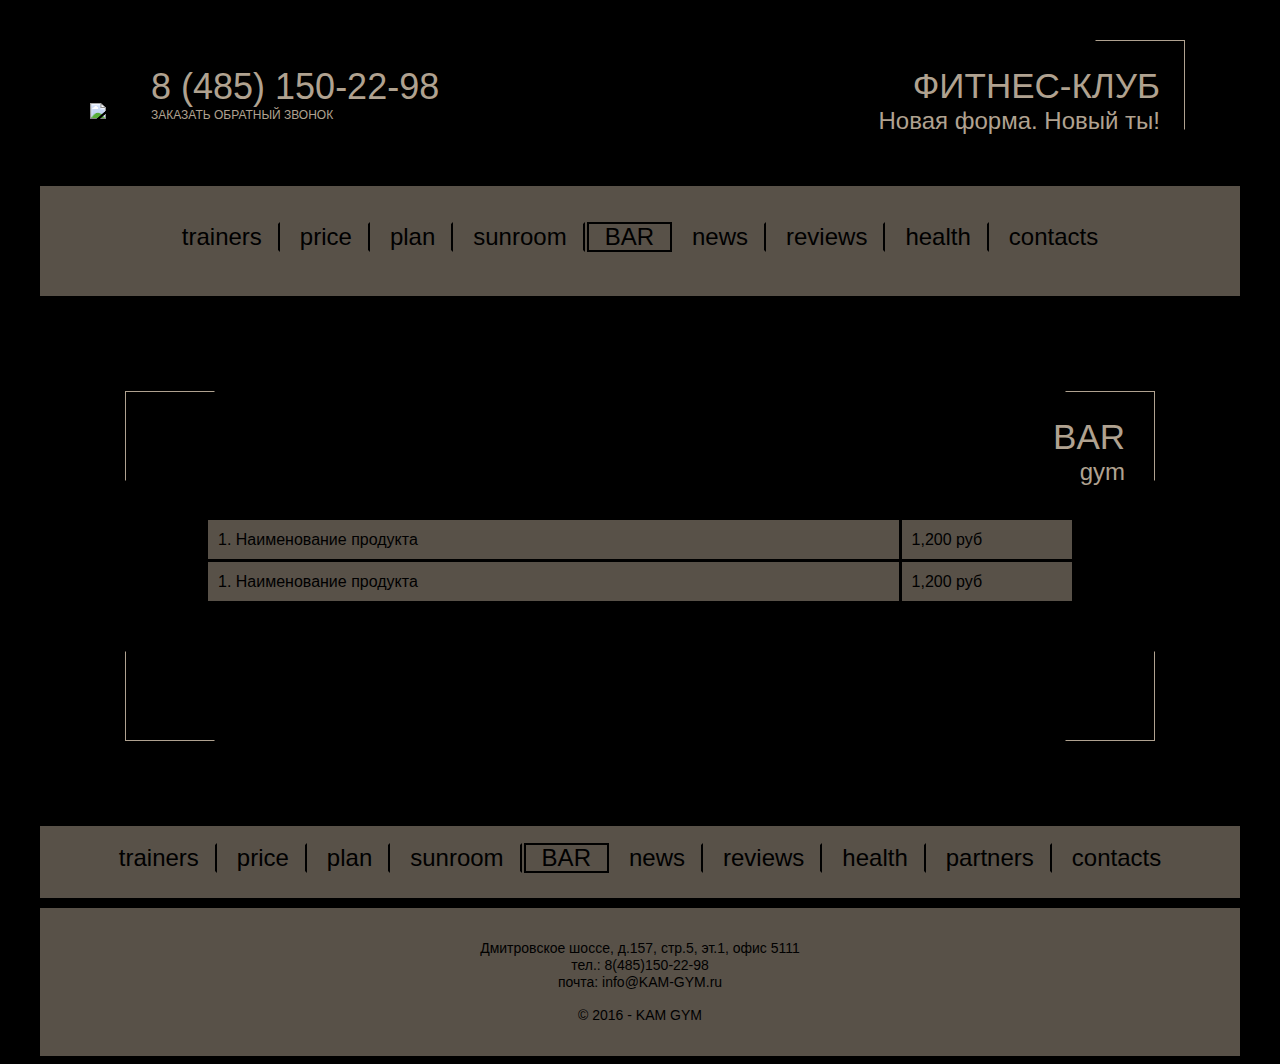
==== bar.html @ 77902952 "update" ====
<!DOCTYPE html>
<html lang="ru" ng-app="app">
<head>
	<meta charset="UTF-8">
	<title></title>
	<meta name="viewport" content="width=device-width, initial-scale=1.0">
	<link rel="stylesheet" href="static/css/bootstrap.min.css" type="text/css">
	<link rel="stylesheet" href="static/css/font-awesome.css" type="text/css">
	<link rel="stylesheet" href="static/css/app.css" type="text/css">

	<script src="static/js/angular.min.js"></script>

</head>
<body ng-controller="MainCtrl">



	<header class="header">
		<div class="header__wrapper">
			<div class="header__logo">
				<div class="logo">
					<a href="index.html">
						<img src="static/img/logo.png" >
					</a>
				</div>
				<div class="header__phone">
					<span>8 (485) 150-22-98</span>
					<span class="header__callback">ЗАКАЗАТЬ ОБРАТНЫЙ ЗВОНОК</span>
				</div>
			</div>
			<div class="header__desc">
				<h1 class="text--light">ФИТНЕС-КЛУБ</h1>
				<h2 class="text--light">Новая форма. Новый ты!</h2>
			</div>
			<div class="header__corner">
				<div class="corner corner--top-right"></div>
			</div>
		</div>
	</header>
	<nav class="nav">
		<div class="nav__wrapper">
			<table class="nav__menu menu">
				<tr>
					<td class="menu__item"><a href="trainers.html">trainers</a> </td>
					<td class="menu__item"><a href="price.html">price</a> </td>
					<td class="menu__item"><a href="">plan</a></td>
					<td class="menu__item"><a href="sunroom.html">sunroom</a> </td>
					<td class="menu__item active"><a href="bar.html">BAR</a> </td>
					<td class="menu__item"><a href="">news</a> </td>
					<td class="menu__item"><a href="reviews.html">reviews</a></td>
					<td class="menu__item"><a href="health.html">health</a></td>
					<td class="menu__item"><a href="contacts.html">contacts</a></td>
				</tr>
			</table>
		</div>
	</nav>



	<div class="page">

		<div class="page__corner-top-left">
			<div class="corner corner--top-left"></div>
		</div>
		<div class="page__corner-top-right">
			<div class="corner corner--top-right"></div>
		</div>
		<div class="page__corner-bottom-left">
			<div class="corner corner--bottom-left"></div>
		</div>
		<div class="page__corner-bottom-right">
			<div class="corner corner--bottom-right"></div>
		</div>



		<div class="page__title">
			<h1 class="text--light">BAR</h1>
			<h2 class="text--light">gym</h2>
		</div>

		<div class="page__content">
			<table class="table">
				<tr class="table__row">
					<td class="table__item">1. Наименование продукта</td>
					<td class="table__item">1,200 руб</td>
				</tr>
				<tr class="table__row">
					<td class="table__item">1. Наименование продукта</td>
					<td class="table__item">1,200 руб</td>
				</tr>
			</table>
		</div>
	</div>



	<nav class="nav ">
		<div class="nav__wrapper nav__wrapper--sm">
			<table class="nav__menu menu">
				<tr>
					<td class="menu__item"><a href="trainers.html">trainers</a> </td>
					<td class="menu__item"><a href="price.html">price</a> </td>
					<td class="menu__item"><a href="">plan</a></td>
					<td class="menu__item"><a href="sunroom.html">sunroom</a> </td>
					<td class="menu__item active"><a href="bar.html">BAR</a> </td>
					<td class="menu__item"><a href="">news</a> </td>
					<td class="menu__item"><a href="reviews.html">reviews</a></td>
					<td class="menu__item"><a href="health.html">health</a></td>
					<td class="menu__item"><a href="" ng-click="showPartnersGallery();">partners</a> </td>
					<td class="menu__item"><a href="contacts.html">contacts</a></td>
				</tr>
			</table>
		</div>
	</nav>
	<footer class="footer">
		<div class="footer__wrapper">
			<p>
				Дмитровское шоссе, д.157, стр.5, эт.1, офис 5111<br>
				тел.: 8(485)150-22-98<br>
				почта: info@KAM-GYM.ru<br>
				<br>
				© 2016 - KAM GYM
			</p>
		</div>
	</footer>
	<script src="static/js/jquery-1.10.2.min.js"></script>
	<script src="static/js/ui-bootstrap-custom-1.0.3.min.js"></script>
	<script src="static/js/ui-bootstrap-custom-tpls-1.0.3.min.js"></script>
	<script src="static/js/app.js"></script>


</body>
</html>
---- static/css/app.css ----
html {
  box-sizing: border-box; }

*, *::after, *::before {
  box-sizing: inherit; }

button, input[type="button"], input[type="reset"], input[type="submit"],
button {
  -webkit-appearance: none;
  -moz-appearance: none;
  -ms-appearance: none;
  -o-appearance: none;
  appearance: none;
  -webkit-font-smoothing: antialiased;
  border: none;
  cursor: pointer;
  display: inline-block;
  text-decoration: none;
  user-select: none;
  vertical-align: middle;
  white-space: nowrap; }

ul,
ol {
  list-style-type: none;
  margin: 0;
  padding: 0; }

dl {
  margin-bottom: 0.6em; }
  dl dt {
    font-weight: bold;
    margin-top: 0.6em; }
  dl dd {
    margin: 0; }

body {
  -webkit-font-feature-settings: "kern", "liga", "pnum";
  -moz-font-feature-settings: "kern", "liga", "pnum";
  -ms-font-feature-settings: "kern", "liga", "pnum";
  font-feature-settings: "kern", "liga", "pnum";
  -webkit-font-smoothing: antialiased;
  color: #fff;
  font-family: "Calibri", Arial, sans-serif;
  font-size: 16px;
  line-height: 1.2; }

h1,
h2,
h3,
h4,
h5,
h6 {
  font-family: "Calibri", Arial, sans-serif;
  margin: 0; }

h1 {
  font-size: 35px; }

h2 {
  font-size: 24px; }

h3 {
  font-size: 18px; }

a {
  text-decoration: none;
  color: #000; }
  a:active, a:focus, a:hover {
    color: #000;
    text-decoration: none; }

b, strong {
  font-family: "Calibri", Arial, sans-serif; }

img,
picture {
  margin: 0;
  max-width: 100%; }

html, body {
  background: #000 url("../img/bg.jpg") no-repeat;
  background-size: cover;
  background-attachment: fixed; }

.ic--parking, .ic--man, .ic--trainers, .ic--bar, .ic--programms, .ic--thumbs-up, .ic--arrow-left, .ic--arrow-right {
  content: "";
  display: block;
  float: left;
  background: url("../img/sprite.png") no-repeat; }

.ic--center {
  margin: 0 auto;
  float: none; }

.ic--parking {
  background-image: url("../img/sprite.png"); }

.ic--man {
  background-image: url("../img/sprite.png"); }

.ic--trainers {
  background-image: url("../img/sprite.png"); }

.ic--bar {
  background-image: url("../img/sprite.png"); }

.ic--programms {
  background-image: url("../img/sprite.png"); }

.ic--thumbs-up {
  background-image: url("../img/sprite.png"); }

.ic--arrow-left {
  background-image: url("../img/sprite.png"); }

.ic--arrow-right {
  background-image: url("../img/sprite.png"); }

.ic--parking {
  background-position: -3px 0;
  height: 72px;
  width: 65px; }

.ic--man {
  background-position: -78px 0px;
  height: 72px;
  width: 38px; }

.ic--trainers {
  background-position: -126px 0px;
  height: 72px;
  width: 68px; }

.ic--bar {
  background-position: -204px 0;
  height: 72px;
  width: 51px; }

.ic--programms {
  background-position: -263px 0;
  height: 72px;
  width: 70px; }

.ic--thumbs-up {
  background-position: -341px 0;
  height: 72px;
  width: 45px; }

.ic--arrow-left {
  background-position: -393px 0;
  height: 22px;
  width: 25px; }

.ic--arrow-right {
  background-position: -425px 0;
  height: 22px;
  width: 25px; }

.button {
  background: rgba(0, 0, 0, 0.5);
  color: #b0a290;
  font-weight: bold;
  font-size: 14px;
  border: 1px solid #b0a290;
  border-radius: 50px;
  min-width: 200px;
  min-height: 40px; }
  .button:hover, .button:focus {
    background: #b0a290;
    color: #000;
    outline: none; }
  .button--accent {
    background: #b0a290; }
  .button--lg {
    font-size: 24px;
    min-width: 432px;
    min-height: 80px;
    border-width: 3px; }
  .button--m {
    font-size: 18px;
    min-width: 180px;
    min-height: 50px;
    font-weight: normal; }
  .button--white {
    border: 3px solid #b0a290;
    color: #b0a290; }
    .button--white:hover, .button--white:focus {
      border: 3px solid #b0a290; }
  .button--center {
    margin: 0 auto;
    display: block; }
  .button--full-width {
    width: 100%; }

.text--base {
  color: #fff; }

.text--accent {
  color: #b0a290; }

.text--light {
  font-weight: lighter; }

.text--bold {
  font-weight: 700; }

.text--lowercase {
  text-transform: lowercase; }

.text--uppercase {
  text-transform: uppercase; }

.text--center {
  text-align: center; }

.text--left {
  text-align: left; }

.text--right {
  text-align: right; }

.text--fail {
  color: #f00; }

.text--success {
  color: #0f0; }

.float--left {
  float: left; }

.float--right {
  float: right; }

.cta {
  display: block;
  margin: 0 auto; }

.blur-me {
  -webkit-filter: blur(10px);
  -moz-filter: blur(10px);
  -o-filter: blur(10px);
  -ms-filter: blur(10px);
  filter: blur(10px); }

.fade {
  -webkit-transition: opacity 2s;
  /* For Safari 3.1 to 6.0 */
  transition: opacity 2s;
  opacity: 0; }

.corner {
  height: 90px;
  width: 90px;
  border: 1px solid #b0a290; }
  .corner--top-left {
    border-bottom-color: transparent;
    border-right-color: transparent; }
  .corner--top-right {
    border-bottom-color: transparent;
    border-left-color: transparent; }
  .corner--bottom-left {
    border-top-color: transparent;
    border-right-color: transparent; }
  .corner--bottom-right {
    border-top-color: transparent;
    border-left-color: transparent; }

.nav__wrapper {
  max-width: 1200px;
  min-width: 1200px;
  margin-left: auto;
  margin-right: auto;
  padding-right: 0px;
  padding-left: 0px;
  margin-top: 10px;
  background: rgba(176, 162, 144, 0.5);
  padding-top: 34px;
  padding-bottom: 34px;
  text-align: center; }
  .nav__wrapper::after {
    clear: both;
    content: "";
    display: table; }
  .nav__wrapper--sm {
    padding-top: 15px;
    padding-bottom: 15px; }

.nav__menu {
  display: inline-block; }

.menu {
  color: #000; }
  .menu::after {
    clear: both;
    content: "";
    display: table; }
  .menu__item {
    font-size: 24px;
    padding-right: 16px;
    padding-left: 16px;
    border: 2px solid transparent;
    border-right-color: #000;
    cursor: pointer;
    line-height: 1; }
    .menu__item:hover, .menu__item.active {
      border-color: #000; }
      .menu__item:hover:last-child, .menu__item.active:last-child {
        border-right-color: #000; }
    .menu__item:last-child {
      border-right-color: transparent; }

.advantage {
  text-align: center; }
  .advantage__icon {
    margin-bottom: 20px; }
  .advantage__header {
    font-size: 18px;
    color: #b0a290;
    margin-bottom: 20px;
    font-weight: lighter; }
  .advantage__text {
    font-size: 14px;
    color: #fff;
    font-weight: lighter; }
  .advantage__date {
    margin-bottom: 20px;
    font-size: 12px;
    color: #fff;
    font-weight: lighter; }
  .advantage__button {
    margin-top: 20px; }

.modal-content {
  background: transparent;
  box-shadow: none;
  border-radius: 0;
  border: none; }

.modal-sm {
  width: 300px;
  position: absolute;
  top: 50%;
  left: 50%;
  transform: translate(-50%, -50%); }

.modal.in .modal-dialog {
  transform: translate(-50%, -50%); }

.main-dialog {
  border-radius: 0;
  background: transparent; }
  .main-dialog::after {
    clear: both;
    content: "";
    display: table; }

.overlay-img {
  position: relative;
  cursor: pointer; }
  .overlay-img__img {
    width: 100%; }
  .overlay-img__text {
    position: absolute;
    top: 50%;
    left: 50%;
    transform: translate(-50%, -50%);
    font-size: 18px;
    font-weight: lighter; }
  .overlay-img__overlay {
    position: absolute;
    top: 0;
    right: 0;
    bottom: 0;
    left: 0;
    background: rgba(0, 0, 0, 0.8); }
    .overlay-img__overlay:hover {
      background: rgba(0, 0, 0, 0.4); }

.gallery__img {
  cursor: pointer; }

.gallery__viewport {
  -webkit-box-shadow: 0px 0px 107px 0px #b0a290;
  -moz-box-shadow: 0px 0px 107px 0px #b0a290;
  box-shadow: 0px 0px 107px 0px #b0a290;
  border-radius: 20px; }

.gallery__buttons {
  text-align: center;
  margin-top: 10px;
  user-select: none; }

.gallery__button-prev {
  display: inline-block;
  cursor: pointer;
  margin-right: 10px;
  user-select: none; }
  .gallery__button-prev::after {
    clear: both;
    content: "";
    display: table; }

.gallery__button-next {
  display: inline-block;
  cursor: pointer;
  margin-left: 10px;
  user-select: none; }
  .gallery__button-next::after {
    clear: both;
    content: "";
    display: table; }

.start-page {
  background: #000;
  min-height: 100%;
  padding-top: 50px;
  position: fixed;
  top: 0;
  right: 0;
  bottom: 0;
  left: 0;
  z-index: 9999; }
  .start-page__image {
    height: 445px;
    width: 445px;
    margin: 0 auto;
    display: block;
    margin-bottom: 50px; }

.table {
  margin: 0 auto;
  border-collapse: collapse;
  width: 100%; }
  .table__row {
    margin-bottom: 3px; }
  .table__item {
    background: rgba(176, 162, 144, 0.5);
    padding: 10px;
    color: #000;
    border: 3px solid black; }
    .table__item:first-child {
      width: 80%; }

.text-with-image {
  margin-bottom: 60px; }
  .text-with-image::after {
    clear: both;
    content: "";
    display: table; }
  .text-with-image__image {
    float: left;
    padding-right: 60px; }
  .text-with-image__image-wrapper {
    float: left;
    display: block;
    width: 34.11922%; }
    .text-with-image__image-wrapper:last-child {
      width: 31.76157%; }
  .text-with-image__title {
    color: #b0a290;
    padding-bottom: 30px; }
  .text-with-image__text {
    color: #b0a290; }
  .text-with-image__text-wrapper {
    float: left;
    display: block;
    margin-right: 2.35765%;
    width: 65.88078%; }
    .text-with-image__text-wrapper:last-child {
      margin-right: 0; }

.page {
  max-width: 1200px;
  min-width: 1200px;
  margin-left: auto;
  margin-right: auto;
  padding-right: 0px;
  padding-left: 0px;
  background: rgba(0, 0, 0, 0.5);
  margin-top: 20px;
  padding: 100px 115px;
  position: relative;
  min-height: 500px; }
  .page::after {
    clear: both;
    content: "";
    display: table; }
  .page__title {
    text-align: right;
    color: #b0a290; }
  .page__content {
    padding-left: 50px;
    padding-right: 50px;
    margin-top: 30px; }
  .page__corner-top-left {
    position: absolute;
    top: 75px;
    left: 85px; }
  .page__corner-top-right {
    position: absolute;
    top: 75px;
    right: 85px; }
  .page__corner-bottom-left {
    position: absolute;
    bottom: 75px;
    left: 85px; }
  .page__corner-bottom-right {
    position: absolute;
    right: 85px;
    bottom: 75px; }

.map {
  -moz-border-radius: 30px 30px 30px 30px;
  /* Firefox */
  -webkit-border-radius: 30px 30px 30px 30px;
  /* Safari, Chrome */
  -khtml-border-radius: 30px 30px 30px 30px;
  /* KHTML */
  border-radius: 30px 30px 30px 30px;
  /* CSS3 */
  overflow: hidden;
  position: relative;
  /* chrome bug fix */
  -webkit-mask-image: url([data-uri]); }

.contacts {
  margin-bottom: 80px; }
  .contacts::after {
    clear: both;
    content: "";
    display: table; }
  .contacts__map {
    float: left;
    display: block;
    width: 51.17883%; }
    .contacts__map:last-child {
      width: 48.82117%; }
  .contacts__text {
    float: left;
    display: block;
    width: 51.17883%;
    padding-left: 70px; }
    .contacts__text:last-child {
      width: 48.82117%; }

.progress-bar {
  height: 8px;
  line-height: 0;
  font-size: 0;
  width: 172px;
  border-radius: 8px;
  background: #b0a290;
  margin: 0 auto;
  margin-bottom: 50px;
  overflow: hidden; }
  .progress-bar__bar {
    display: inline-block;
    height: 100%;
    background: #c18956;
    -webkit-transition: width .4s ease-in-out;
    -moz-transition: width .4s ease-in-out;
    -ms-transition: width .4s ease-in-out;
    -o-transition: width .4s ease-in-out;
    transition: width .4s ease-in-out; }

.contact-list__item {
  margin-bottom: 20px;
  color: #b0a290;
  font-size: 18px; }

.contact-list__item-text {
  margin-left: 10px; }

.header {
  color: #b0a290; }
  .header::after {
    clear: both;
    content: "";
    display: table; }
  .header__wrapper {
    max-width: 1200px;
    min-width: 1200px;
    margin-left: auto;
    margin-right: auto;
    padding-right: 0px;
    padding-left: 0px;
    position: relative;
    margin-top: 10px;
    padding: 40px 50px;
    font-size: 36px;
    background: rgba(0, 0, 0, 0.5); }
    .header__wrapper::after {
      clear: both;
      content: "";
      display: table; }
  .header__logo {
    float: left; }
  .header__desc {
    float: right;
    text-align: right;
    margin-top: 15px;
    margin-right: 30px; }
  .header__phone {
    float: left;
    margin-top: 15px;
    margin-left: 45px; }
  .header__callback {
    display: block;
    font-size: 12px;
    cursor: pointer; }
    .header__callback:hover {
      text-decoration: underline; }
  .header__corner {
    position: absolute;
    top: 30px;
    right: 55px; }

.logo {
  font-size: 82px;
  line-height: 1;
  float: left; }

.footer__wrapper {
  max-width: 1200px;
  min-width: 1200px;
  margin-left: auto;
  margin-right: auto;
  padding-right: 0px;
  padding-left: 0px;
  margin-top: 10px;
  background: rgba(176, 162, 144, 0.5);
  color: #000;
  padding: 18px;
  text-align: center;
  font-size: 14px; }
  .footer__wrapper::after {
    clear: both;
    content: "";
    display: table; }

.cta {
  margin-top: 140px; }

.photos {
  max-width: 1200px;
  min-width: 1200px;
  margin-left: auto;
  margin-right: auto;
  padding-right: 0px;
  padding-left: 0px;
  margin-top: 150px; }
  .photos::after {
    clear: both;
    content: "";
    display: table; }
  .photos__item {
    width: 50%;
    float: left; }

.why {
  max-width: 1200px;
  min-width: 1200px;
  margin-left: auto;
  margin-right: auto;
  padding-right: 0px;
  padding-left: 0px;
  margin-top: 20px;
  background: rgba(0, 0, 0, 0.5);
  padding-top: 40px;
  padding-bottom: 50px; }
  .why::after {
    clear: both;
    content: "";
    display: table; }

.advantages {
  margin-top: 60px;
  max-width: 1200px;
  min-width: 1200px;
  margin-left: auto;
  margin-right: auto;
  padding-right: 0px;
  padding-left: 0px; }
  .advantages::after {
    clear: both;
    content: "";
    display: table; }
  .advantages__item {
    float: left;
    display: block;
    margin-right: 2.35765%;
    width: 14.70196%; }
    .advantages__item:last-child {
      margin-right: 0; }

.some-text {
  max-width: 1200px;
  min-width: 1200px;
  margin-left: auto;
  margin-right: auto;
  padding-right: 0px;
  padding-left: 0px;
  margin-top: 20px;
  background: rgba(0, 0, 0, 0.5);
  padding-top: 40px;
  padding-bottom: 50px; }
  .some-text::after {
    clear: both;
    content: "";
    display: table; }
  .some-text__text {
    margin-top: 40px;
    text-align: center;
    font-size: 18px;
    color: #b0a290;
    font-weight: lighter; }

.club-news-section {
  max-width: 1200px;
  min-width: 1200px;
  margin-left: auto;
  margin-right: auto;
  padding-right: 0px;
  padding-left: 0px;
  margin-top: 20px;
  background: rgba(0, 0, 0, 0.5);
  padding-top: 40px;
  padding-bottom: 50px;
  margin-bottom: 20px; }
  .club-news-section::after {
    clear: both;
    content: "";
    display: table; }

.club-news {
  margin-top: 40px;
  max-width: 1200px;
  min-width: 1200px;
  margin-left: auto;
  margin-right: auto;
  padding-right: 0px;
  padding-left: 0px; }
  .club-news::after {
    clear: both;
    content: "";
    display: table; }
  .club-news__item {
    float: left;
    display: block;
    margin-right: 2.35765%;
    width: 31.76157%; }
    .club-news__item:last-child {
      margin-right: 0; }
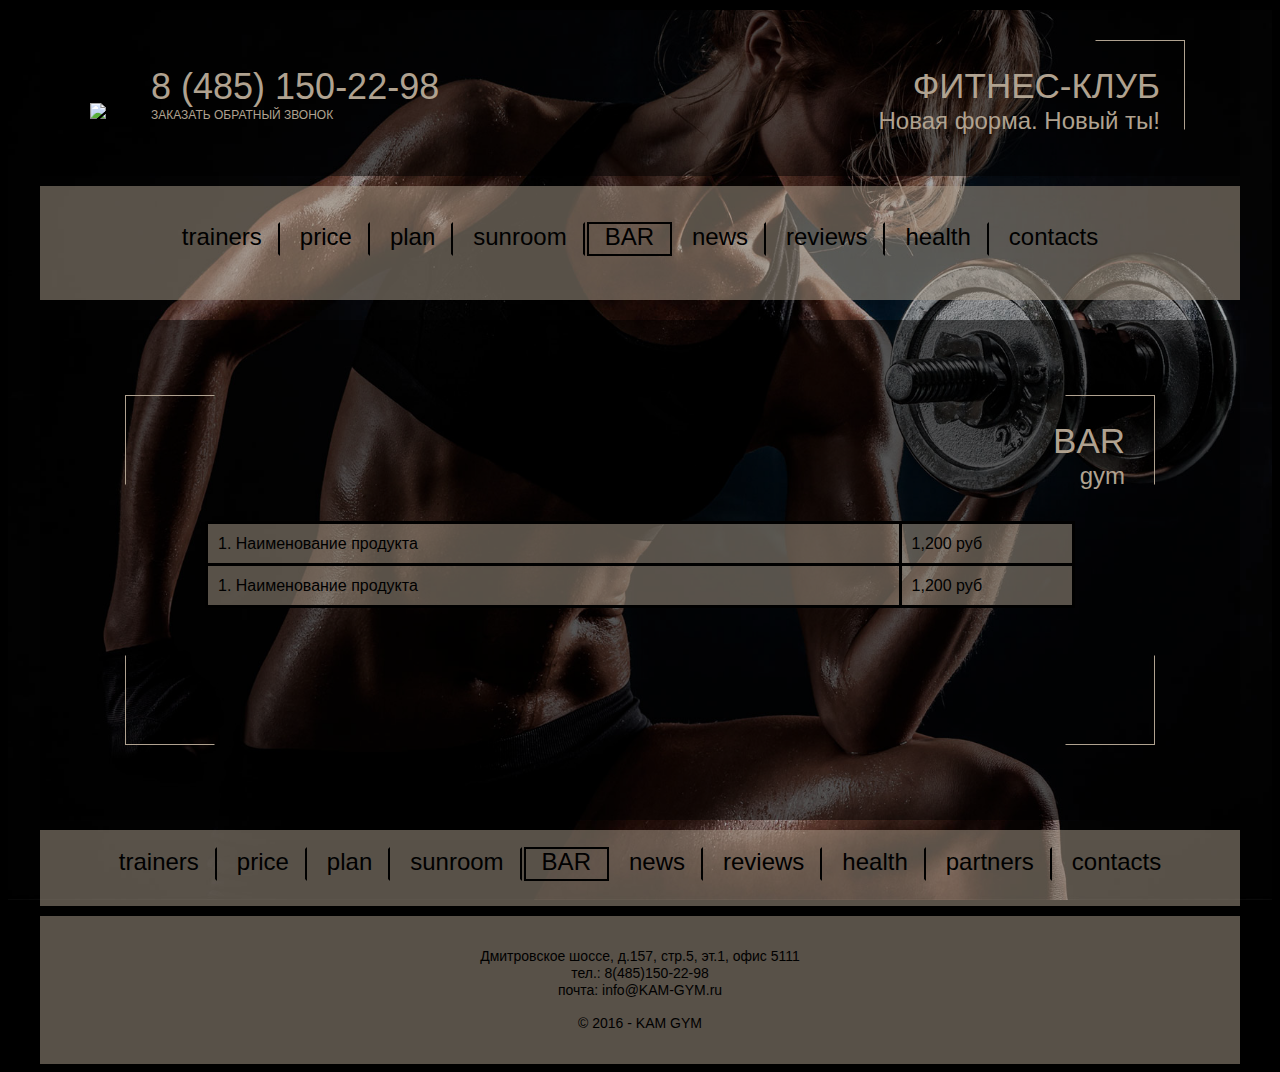
==== commit ba2e1fbe: "dadadadad" ====
--- a/bar.html
+++ b/bar.html
@@ -11,7 +11,7 @@
 	<script src="static/js/angular.min.js"></script>
 
 </head>
-<body ng-controller="MainCtrl">
+<body ng-controller="MainCtrl" class="bg2">
 
 
 
@@ -25,7 +25,7 @@
 				</div>
 				<div class="header__phone">
 					<span>8 (485) 150-22-98</span>
-					<span class="header__callback">ЗАКАЗАТЬ ОБРАТНЫЙ ЗВОНОК</span>
+					<span class="header__callback" ng-click="showCallback();">ЗАКАЗАТЬ ОБРАТНЫЙ ЗВОНОК</span>
 				</div>
 			</div>
 			<div class="header__desc">
@@ -128,6 +128,13 @@
 	<script src="static/js/ui-bootstrap-custom-1.0.3.min.js"></script>
 	<script src="static/js/ui-bootstrap-custom-tpls-1.0.3.min.js"></script>
 	<script src="static/js/app.js"></script>
+<script type="text/ng-template" id="gallery-dialog-tmpl">
+	<div class="main-dialog">
+
+	<gallery images="images"></gallery>
+
+</div>
+</script>
 
 
 </body>
--- a/static/css/app.css
+++ b/static/css/app.css
@@ -68,7 +68,8 @@
   color: #000; }
   a:active, a:focus, a:hover {
     color: #000;
-    text-decoration: none; }
+    text-decoration: none;
+    outline: none; }
 
 b, strong {
   font-family: "Calibri", Arial, sans-serif; }
@@ -226,6 +227,11 @@
 .text--success {
   color: #0f0; }
 
+.bg2 {
+  background: #000 url("../img/bg2.jpg") no-repeat;
+  background-size: cover;
+  background-attachment: fixed; }
+
 .float--left {
   float: left; }
 
@@ -299,10 +305,12 @@
     font-size: 24px;
     padding-right: 16px;
     padding-left: 16px;
+    padding-bottom: 5px;
     border: 2px solid transparent;
     border-right-color: #000;
     cursor: pointer;
-    line-height: 1; }
+    line-height: 1;
+    outline: none; }
     .menu__item:hover, .menu__item.active {
       border-color: #000; }
       .menu__item:hover:last-child, .menu__item.active:last-child {
@@ -354,6 +362,10 @@
     clear: both;
     content: "";
     display: table; }
+  .main-dialog--bg {
+    background: black;
+    padding: 20px;
+    border-radius: 10px; }
 
 .overlay-img {
   position: relative;
@@ -509,6 +521,27 @@
     position: absolute;
     right: 85px;
     bottom: 75px; }
+
+.form::after {
+  clear: both;
+  content: "";
+  display: table; }
+
+.form__field {
+  display: block;
+  margin-bottom: 20px;
+  color: #b0a290;
+  background: #000;
+  outline: none;
+  border: none;
+  border: 1px solid #b0a290;
+  width: 100%; }
+
+input::-webkit-input-placeholder {
+  color: #b0a290; }
+
+input:-moz-placeholder {
+  color: #b0a290; }
 
 .map {
   -moz-border-radius: 30px 30px 30px 30px;
@@ -608,6 +641,7 @@
   .header__callback {
     display: block;
     font-size: 12px;
+    outline: none;
     cursor: pointer; }
     .header__callback:hover {
       text-decoration: underline; }
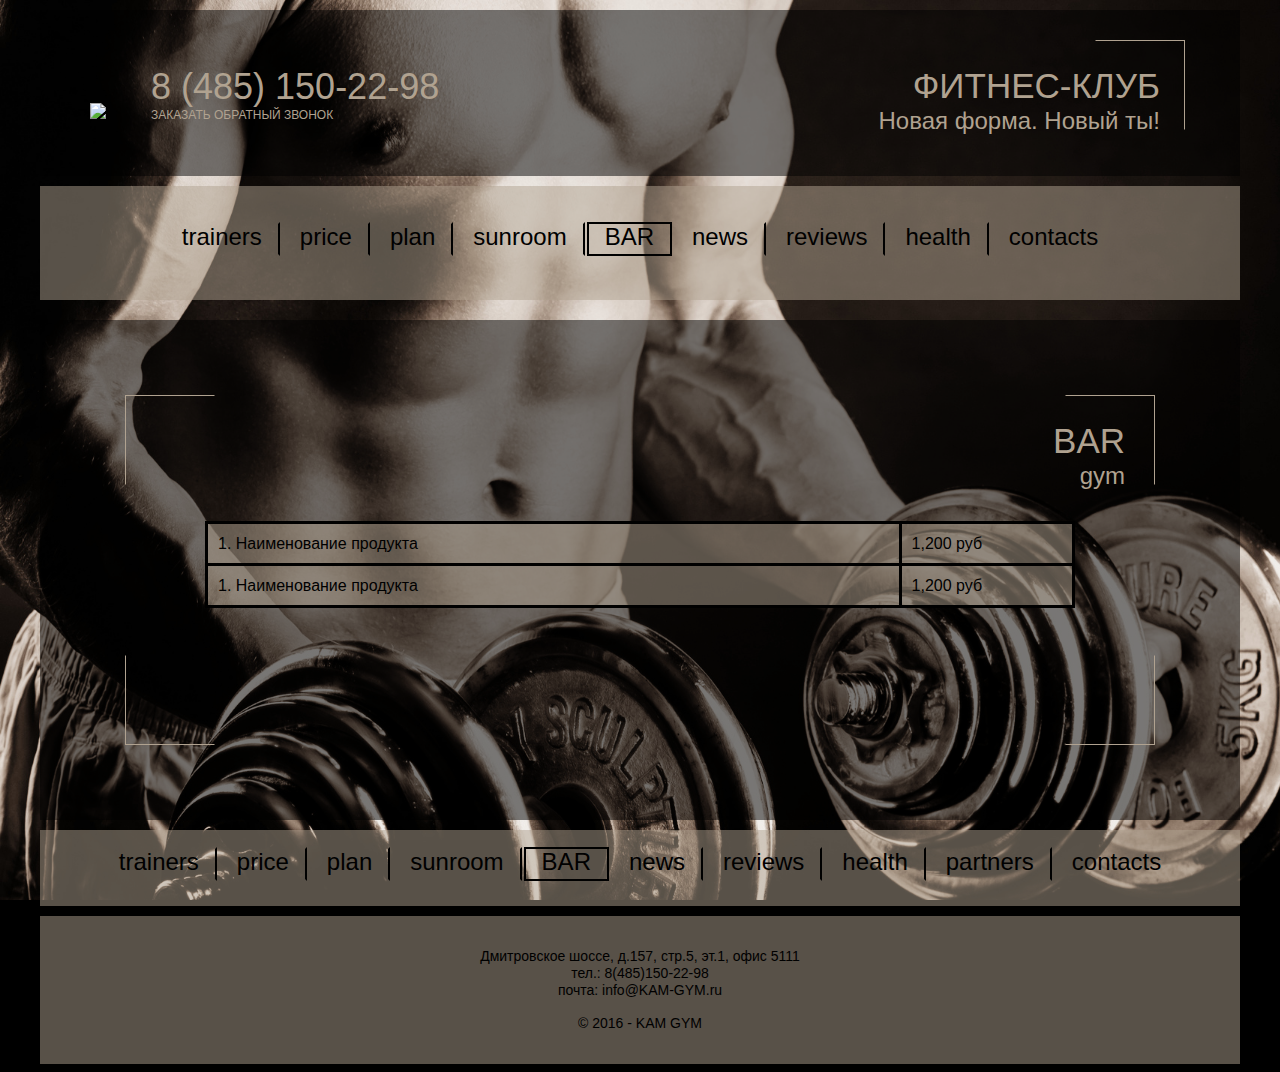
==== commit daa90d3a: "dsd" ====
--- a/bar.html
+++ b/bar.html
@@ -11,7 +11,7 @@
 	<script src="static/js/angular.min.js"></script>
 
 </head>
-<body ng-controller="MainCtrl" class="bg2">
+<body ng-controller="MainCtrl" class="bg3">
 
 
 
--- a/static/css/app.css
+++ b/static/css/app.css
@@ -79,7 +79,7 @@
   margin: 0;
   max-width: 100%; }
 
-html, body {
+body {
   background: #000 url("../img/bg.jpg") no-repeat;
   background-size: cover;
   background-attachment: fixed; }
@@ -232,6 +232,11 @@
   background-size: cover;
   background-attachment: fixed; }
 
+.bg3 {
+  background: #000 url("../img/bg3.jpg") no-repeat;
+  background-size: cover;
+  background-attachment: fixed; }
+
 .float--left {
   float: left; }
 
@@ -530,18 +535,18 @@
 .form__field {
   display: block;
   margin-bottom: 20px;
-  color: #b0a290;
-  background: #000;
+  color: #000;
+  background: #b0a290;
   outline: none;
   border: none;
   border: 1px solid #b0a290;
   width: 100%; }
 
 input::-webkit-input-placeholder {
-  color: #b0a290; }
+  color: #000; }
 
 input:-moz-placeholder {
-  color: #b0a290; }
+  color: #000; }
 
 .map {
   -moz-border-radius: 30px 30px 30px 30px;
